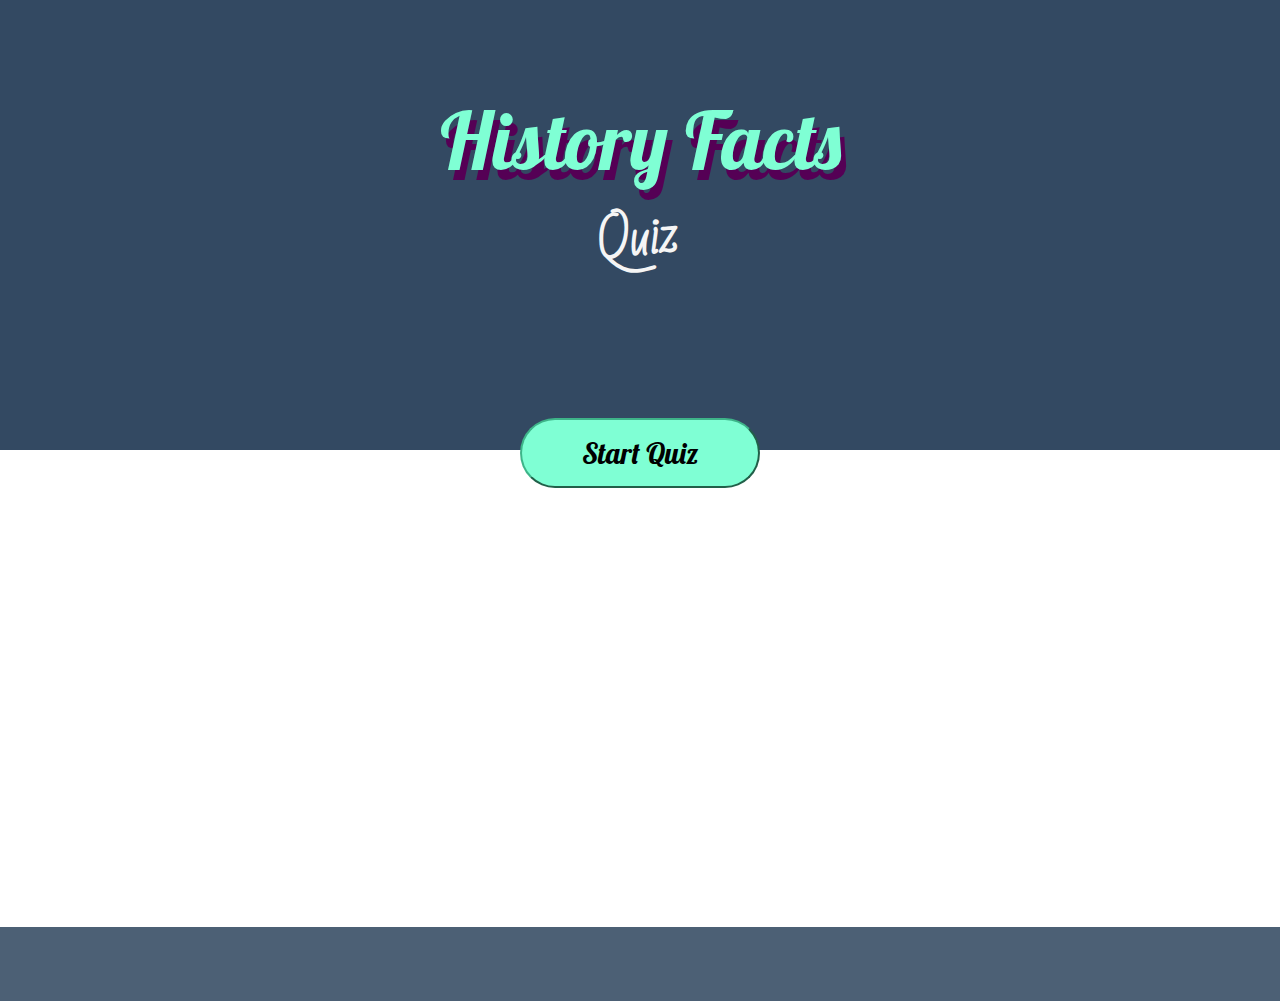
==== index.html @ 8448c585 "responsive logo on x-small devices, smaller" ====
<!DOCTYPE html>
<html lang="en">

<head>
  <meta charset="UTF-8">
  <meta name="viewport" content="width=device-width, initial-scale=1.0">
  <meta name="description" content="History Quiz aims at testing the user knowledge on global history facts">
  <meta name="keywords" content="history, quizz, middle ages, antiquity, global facts, politics, contemporary">
  <meta name="author" content="Edna Torres Munill">
  <!--My stylesheet-->
  <link rel="stylesheet" href="./assets/css/style.css">
  <!--Favicon-->
  <link rel="apple-touch-icon" sizes="180x180" href="./assets/favicon/apple-touch-icon.png">
  <link rel="icon" type="image/png" sizes="32x32" href="./assets/favicon/favicon-32x32.png">
  <link rel="icon" type="image/png" sizes="16x16" href="./assets/favicon/favicon-16x16.png">
  <link rel="manifest" href="./assets/favicon/site.webmanifest">
  <!--Fontawesome-->
  <script src="https://kit.fontawesome.com/19349c9d8e.js" crossorigin="anonymous"></script>


  <title>QUIZ | History Facts</title>
</head>

<body class="bgDarkMode" id="index">

  <!-- NAVBAR -->
  <nav id="navIndex">
    <a href="./index.html" aria-label="return to landing page">
      <img id="logo" src="./assets/images/logo.png"
        srcset="https://englishgrows.com/history-quiz/assets/images/logo.png" alt="logo">
      <p>Quiz</p>
    </a>
    <input type="checkbox" name="menuToggle" id="menuToggle">
    <label for="menuToggle">
      <span class="toggle">
        <a class="show_mobile" href="./index.html">
          <img id="logo1" src="./assets/images/logo.png"
            srcset="https://englishgrows.com/history-quiz/assets/images/logo.png" alt="logo">
        </a>
        <span id="list_symbol"><i class="fa fa-bars fa-2x"></i></span>
      </span>
    </label>
    <!--the menu that will slide in from the left-->
    <ul id="menu" class="menu nav_item">
      <li>
        <div>
          <span id="settings">
            <i class="fa fa-gear" id="fa-gear"></i>
            <i class="fa fa-play" id="fa-play"></i>
            <i class="fa fa-volume-xmark" id="fa-pause"></i>
          </span>
        </div>
      </li>
      <li>
        <button id="navRestartBtn">Restart Quiz</button>
      </li>
    </ul>
  </nav>


  <!-- <audio src="./assets/media/music.mp3" controls loop id="music.mp3">

  </audio>
 -->
  <header>
    <noscript>
      <h2>This quiz is coded with JavaScript. <br>
        Please enable JavaScript to start the quiz.</h2>
      <p><a href="https://www.google.com/search?q=enable+javascript" target="_blank" rel="noopener noreferrer">Here</a>
        you can google how to enable it on your browser</p>
    </noscript>

    <h1>History Facts</h1>
    <p>Quiz</p>

  </header>

  <div class="startQuiz">
    <button>Start Quiz</button>
  </div>

  <div id="questionSet">
    <div id="question"></div>

    <div class="count">
      <p>correct answers: <span id="correct">0</span></p>

      <p>incorrect answers: <span id="incorrect">0</span></p>
    </div>

  </div>

  <!-- The Modal -->
  <div id="myModal" class="modal">

    <!-- Modal content -->
    <div class="modal-content">


    </div>

  </div>

  <footer>

    <!-- Unordered List to Social Media external sites-->
    <div class="social_media">
      <div>
        <p><a title="Go to our Instagram page in a new tab" href="https://www.instagram.com/" target="_blank"
            rel="noopener" aria-label="go to our Instagram page in a new tab"><i class="fab fa-instagram"></i></a>
          <a title="Go to our Twitter page in a new tab" href="https://www.twitter.com/" target="_blank" rel="noopener"
            aria-label="go to our Twitter page in a new tab"><i class="fab fa-twitter"></i></a>
        </p>
      </div>
      <div>
        <p><a title="Go to our Facebook page in a new tab" href="https://www.facebook.com/" target="_blank"
            rel="noopener" aria-label="go to our Facebook page in a new tab"><i class="fab fa-facebook-f"></i></a>
          <a title="click here to send us an email right away by opening your mailing app"
            href="mailto:info@historyquiz.com" target="_blank" rel="noopener"
            aria-label="click here to send us an email right away by opening your mailing app"><i
              class="fa fa-envelope"></i></a>
        </p>
      </div>
    </div>

  </footer>

  <script src="./assets/js/script.js"></script>

</body>

</html>
---- assets/css/style.css ----
@import url('https://fonts.googleapis.com/css2?family=Bad+Script&family=Lobster&family=Roboto+Condensed:wght@300;400&display=swap');

/* Asterisk wildcard selector to override default styles added by the browser */
* {
    padding: 0;
    margin: 0;
    /*height/width applied to whole element to include borders*/
    box-sizing: border-box;
}


body {
    /*set footer at bottom:*/
    min-height: 100vh;
    display: flex;
    flex-direction: column;
}

.bgDarkMode {
    background: url('../images/bgDarkMode.jpg') center fixed;
}

.bgLightMode {
    background: url('../images/bgLightMode.jpg') center fixed;
}


/*NAVBAR*/

#navIndex,
#navContact {
    background-color: rgba(0, 28, 59, 0.7);
    padding: 15px 4%;
    position: fixed;
    top: 0;
    left: 0;
    right: 0;
    width: 100%;
    justify-content: space-between;
    height: 80px;
}

#navIndex {
    display: none;
    visibility: hidden;
}

#navContact {
    display: flex;
    position: fixed;
    visibility: visible;
    width: 100%;
}

#logo { /*only shows on devices max.767px*/
    width: 200px;
}

#logo1 {
    float: left;
    width: 200px;
    vertical-align: middle;
    width: 200px;
    margin-left: 0;
    transition: all 0.15s linear;
}

#logo1:hover {
    transform: scale(1.05);
}

/* contains fontawesome icon fa-bars */
#list_symbol {
    margin-top: -15px;
    margin-bottom: 5px;
    margin-right: -15px;
    border-style: solid;
    border-color: aquamarine;
    border-width: 3px;
    border-radius: 10px;
    padding: 5px 10px 5px;
    transition: color 0.5s linear;
}

/* style fontawesome icon fa-bars */
#list_symbol .fa-bars {
    color: aquamarine;
    transition: color 0.5s linear;
}

#list_symbol .fa-bars:hover {
    color: whitesmoke;
}

#list_symbol:hover {
    border-color: whitesmoke;
}

/*end of fa-bars personal styling*/

/* nav ul {
    list-style: none;
    padding: 0;
    margin-top: 0;
    margin-bottom: 10px;
}

nav li {
    display: inline;
}
 */


/* Below RESPONSIVE NAVBAR Adapted from:
attribution to: Responsive Navigation based on Malia Havlicek's codepen: https://codepen.io/maliahavlicek/pen/LYeBwNY */
.menu {
    padding: 0;
    margin: 0;
    max-width: 100%;
    display: flex;
    flex-direction: row;
    justify-content: end;
    align-items: center;
    list-style-type: none;
}

#menuToggle,
.show_mobile,
.toggle {
    display: none;
}

/* nav {
    background-color: rgba(0, 28, 59, 0.7);
    display: none;
    padding: 15px 4%;
    visibility: hidden;
    position: fixed;
    width: 100%;
    justify-content:space-between;
    min-height: 60px !important;
    max-height: 80px;
} */

/* nav img {
    display: inline-flex;
    margin-bottom:-20px;
    width: 200px;
} */

/* nav a {
    text-decoration: none;
    transition: all 0.2s linear;
}

nav a:hover {
    color: #D6D6D6;
} */


nav p {
    display: inline;
    color: whitesmoke;
    font-size: 150%;
    font-weight: 500;
    font-family: 'Bad Script', cursive;
    transform: rotate(-5deg);
    padding-top: 0;
    text-align: left !important;
}

audio {
    display: none;
    visibility: hidden;
    position: absolute;
    top: 70px;
    left: 40%;
}

h1 {
    text-align: center;
    color: aquamarine;
    text-shadow: 5px 10px rgb(85, 0, 85);
    font-size: 500%;
    font-family: 'Lobster', sans-serif;
    font-weight: 400;
    padding-bottom: 0;
    margin-top: 10vh;
}

header p {
    color: whitesmoke;
    font-size: 300%;
    font-weight: 600;
    font-family: 'Bad Script', cursive;
    transform: rotate(-5deg);
    padding: 0 0 50px;
}

noscript h2 {
    color: red;
    font-weight: bold;
    background-color: whitesmoke;
    padding: 15px 20px;
    line-height: 2rem;
}

noscript p {
    color: red;
    font-weight: 900;
    font-size: 16px;
    background-color: whitesmoke;
    padding: 15px 20px;
    line-height: 2rem;
}

noscript a {
    text-decoration: none;
}

footer {
    background-color: rgba(0, 28, 59, 0.7);
    width: 100%;
    padding: 20px 30px;
    margin-top: auto;
    text-align: center;
    height: fit-content;
}

#index header {
    text-align: center;
    background-color: rgba(0, 28, 59, 0.8);
    padding: 0 4%;
    height: 50vh;
}

p#contactUs {
    display: inline-flex;
    color: aquamarine;
    font-size: 1.8rem;
    font-weight: 400;
    font-family: 'Lobster', cursive;
    transform: rotate(0);
}

.fa-gear,
.fa-play,
#fa-pause {
    color: aquamarine;
    font-size: 24px;
    line-height: 50px !important;
    margin: auto 0;
    padding: 0 20px;
    transition: all 0.2s;
}

.fa-gear:hover,
.fa-play:hover,
#fa-pause:hover {
    cursor: pointer;
    color: rgb(223, 255, 244);
}

#contactPage {
    padding-top: 80px; /* nav height**/
}

#contactPage header {
    max-height: 25vh !important;
    background-color: rgba(0, 28, 59, 0.8);
    padding: 50px 4%;
    display: flex;
    justify-content: center;
    align-items: center;
    align-content: center;
    text-align: center;
}

#contactPage header p {
    transform: rotate(0);
    color: whitesmoke;
    text-shadow: 2px 2px #001c3b;
    font-family: 'Lobster', cursive;
    font-weight: 300;
    padding-bottom: 0;
    display: flex;
}


.startQuiz {
    padding: 0;
    margin: 0 auto;
    text-align: center;
}


.startQuiz button,
#btnCheckAnswer,
#btnNextQuestion,
#goToHomePage {
    background-color: aquamarine;
    padding: 15px 30px;
    font-family: 'Lobster', sans-serif;
    font-size: 1.5rem;
    border-radius: 50px;
    border: 2px outset #3EB489;
    transition: all 0.5s;
    position: relative;
    text-align: center;
}

#navRestartBtn {
    text-decoration: none;
    padding: 5px 15px;
    color: #001c3b;
    background-color: aquamarine;
    font-family: 'Lobster', sans-serif;
    font-size: 1.5rem;
    border-radius: 50px;
    border: 2px outset #3EB489;
    transition: all 0.5s;
    text-align: center;
    height: min-content;
    display: inline-flex;
    justify-items: center;
    margin: auto 0;
}

#navRestartBtn:hover,
.startQuiz button:hover {
    background-color: whitesmoke;
    /* color: #001c3b; */
    color: #001c3b;
    border-color: aquamarine;
    cursor: pointer;
}

.startQuiz {
    visibility: visible;
}

.startQuiz button {
    margin: -40px auto 0 !important;
    width: 240px;
    font-size: 1.8rem;
}

#goToHomePage {
    width: 240px;
    margin: -40px auto;
    font-size: 1.8rem;
}

#goToHomePage a {
    text-decoration: none;
    color: #001c3b;
}

#btnNextQuestion {
    display: block;
    margin: 40px auto 20px;
}

#btnCheckAnswer:hover,
#btnNextQuestion:hover,
#goToHomePage:hover {
    cursor: pointer;
    background-color: aqua;
    border-color: #3EB489;
    color: #001c3b;
}

#btnCheckAnswerDisabled {
    background-color: lightgray;
    color: rgb(57, 63, 68);
    padding: 15px 30px;
    font-family: 'Lobster', sans-serif;
    font-size: 1.5rem;
    border-radius: 50px;
    border: 1px outset slategray;
    transition: all 0.5s;
    position: relative;
}

#questionSet {
    margin: 25vh auto 0;
    width: 100%;
}

#question {
    display: none;
    background-color: rgba(0, 28, 59, 0.9);
    padding: 30px 4%;
    font-family: 'roboto', sans-serif;
    font-size: 1.2rem;
    font-weight: 400;
    line-height: 1.6;
    width: 70%;
    margin: auto auto;
    border-top-right-radius: 50px;
    border-top-left-radius: 50px;
    border: 3px outset aquamarine;
    border-bottom: none;
    color: whitesmoke;
}

#questionNum {
    font-family: 'Bad Script', cursive;
    font-size: 180%;
    color: aquamarine;
    font-weight: 500;
}

#question ul {
    margin: 25px auto 0;
}

#question li {
    padding: 10px 5% 10px 10%;
    list-style-type: none;
    color: whitesmoke;
}

#question label {
    padding-left: 15px;
}

input[type=radio] {
    appearance: none;
    width: 15px;
    height: 15px;
    border-radius: 50%;
    background-clip: content-box;
    border: none;
    background-color: whitesmoke;
}

input[type=radio]:hover,
label:hover {
    cursor: pointer;
}

input[type="radio"]:checked {
    background-color: rgb(85, 0, 85);
    border: 2px solid aquamarine;
}

.count {
    margin: 0 auto 15vh;
    width: 70%;
    display: flex;
    flex-direction: row;
    justify-content: space-around;
    visibility: hidden;
    border-bottom-right-radius: 50px;
    border-bottom-left-radius: 50px;
    border: 3px outset aquamarine;
    background-color: rgba(255, 255, 255, 0.8);
}

.count p {
    font-family: 'Bad Script', cursive;
    text-align: center;
    font-size: 1.4rem;
    font-weight: 600;
    line-height: 1.2;
    padding: 20px 60px;
}

#correct {
    color: darkgreen;
    font-weight: 800;
    font-size: 1.7rem;
}

#incorrect {
    color: darkred;
    font-weight: 800;
    font-size: 1.7rem;
}

.btnsDiv {
    display: flex;
    flex-direction: row;
    justify-content: flex-start;
}

#hFinalMsg {
    text-align: center;
    color: aquamarine;
    text-shadow: 5px 10px rgb(85, 0, 85);
    font-size: 300%;
    font-family: 'Lobster', sans-serif;
    font-weight: 400;
    padding-bottom: 0;
    margin-top: 10vh;
}

#pFinalMsg {
    text-align: center !important;
    color: whitesmoke;
    font-size: 140%;
    font-family: 'Bad Script', cursive;
    font-weight: 600;
    line-height: 2;
    padding-top: 40px;
}

#hFinalMsgLightMode {
    text-align: center;
    color: rgb(85, 0, 85);
    text-shadow: 5px 10px aquamarine;
    font-size: 300%;
    font-family: 'Lobster', sans-serif;
    font-weight: 400;
    padding-bottom: 0;
    margin-top: 10vh;
}

#pFinalMsgLightMode {
    text-align: center !important;
    color: rgb(85, 0, 85);
    font-size: 140%;
    font-family: 'Bad Script', cursive;
    font-weight: 600;
    line-height: 2;
    padding-top: 40px;
}


/** MODAL CHECK ANSWER DISPLAY ***/

/* Modal (background: page darkened) */
.modal {
    display: none;
    position: fixed;
    z-index: 1;
    padding-top: 100px;
    left: 0;
    top: 0;
    width: 100%;
    height: 100%;
    overflow: auto; /* Enable scroll if needed */
    background-color: rgba(0, 0, 0, 0.5);
}

/* Modal Content */
.modal-content {
    display: flex;
    text-align: center;
    align-items: center;
    justify-content: center;
    background-color: whitesmoke;
    margin: auto;
    padding: 40px 30px;
    border: 3px outset #001c3b;
    border-radius: 50px;
    width: 50%;
    height: 50vh;
}

.modal-content h2 {
    margin: 0 auto;
    display: block;
    text-align: center;
    font-family: 'Bad Script', cursive;
    color: #001c3b;
    font-weight: 600;
    font-size: 1.5rem;
    /* padding: 45% 8%; */
}

.modal-content p {
    margin: 0 auto;
    display: block;
    text-align: center;
    font-family: 'Roboto', sans-serif;
    color: #001c3b;
    font-weight: 500;
    font-size: 1.1rem;
    line-height: 1.5;
    /* padding: 45% 8%; */
}


/*** FOOTER social media*****/

footer .fab,
footer .fa {
    color: #F3F1F1;
    padding: 0 30px;
    font-size: 30px;
    transition: all 0.15s linear;
}

footer .fab:hover,
footer .fa:hover {
    color: aquamarine;
    transform: scale(1.1);
    transform: rotate(-7deg);
}

footer .social_media {
    display: flex;
    flex-wrap: wrap;
    justify-content: center;
    align-items: center;
    padding: 0;
    margin: 0 0 0px;
}


/****** CONTACT PAGE ********/

.whatsapp {
    background-color: whitesmoke;
    width: 70px;
    height: 70px;
    text-align: center;
    margin: auto auto;
    border-radius: 50px;
    padding: 12px 10px;
}

.whatsapp img {
    width: 45px;
}


/**** 404 ERROR PAGE *****/

#errorPage header {
    height: 50vh;
    padding: 15vh 4%;
    background-color: rgba(0, 28, 59, 0.8);
    text-align: center;
}

#errorPage nav {
    display: block;
    visibility: visible;
}

#errorPage h1 {
    display: inline-flex;
    font-size: 3rem;
    margin: auto 0;
}


/**** RESPONSIVE NAVBAR *******/
@media only screen and (max-width: 767px) {
    /* Below RESPONSIVE NAVBAR Adapted from:
attribution to: Responsive Navigation based on Malia Havlicek's codepen: https://codepen.io/maliahavlicek/pen/LYeBwNY */
    nav {
        padding: 15px 3% 9px;
        /* justify-content: space-around; */
    }

    a.show_mobile {
        text-decoration: none;
        color: #595959;
        display: inline-block;
    }

    #logo1 {
        display: none;
        visibility: hidden;
    }

    #logo {
        vertical-align: middle;
        margin-top: -20px;
        margin-left: 0;
        transition: all 0.15s linear;
    }

    #logo:hover {
        transform: scale(1.05);
    }

    .toggle {
        padding: 0;
        display: flex;
        justify-content: space-between;
        width: calc(100% - 2.4rem);
        text-align: left;
        line-height: 40px;
        cursor: pointer;
        height: 40px;
        font-size: 18px;
        transition: all 1s linear;
        margin-right: 1.2rem;
        margin-top: 0.8rem;
    }

    #menuToggle:checked ~ ul.nav_item li {
        opacity: 1;
        visibility: visible;
        transition: all .7s linear;
    }

    #menuToggle:checked ~ ul.nav_item {
        height: fit-content;
    }

    .menu {
        display: flex;
        flex-direction: column;
        justify-content: space-around;
        align-items: center;
        height: 0px;
        transition: height .3s linear;
        position: absolute;
        left: 0;
    }
    #menuToggle:checked ~ .menu{
        top: 5rem;
        background: rgb(0 28 59);
        padding: 20px;
        width: 100%;
        border: teal 1px solid;
    }

    .menu li {
        display: flex;
        /* magic */
        align-self: center;
        width: 100%;
        opacity: 0;
        visibility: hidden;
        height: 65px;
    }

    .menu li a {
        text-align: left;
        align-self: center;
        align-content: center;
        margin-left: 1.2rem;
        margin-bottom: 15px;
        padding-top: 10px;
    }

}


/* X-SMALL & SMALL MOBILE ****/

@media only screen and (max-width: 375px) {

    /* nav no longer fixed, to liberate screen, as navRestartBtn is placed below settings, for space reasons, and a fixed nav would take far too much viewport*/
    /* nav {
        position:unset;
        display: none;
    } */

    #logo {
        width: 150px;
    }

    #setttings {
        position: absolute;
        left: 0;
        top: 80px;
        background-color: rgba(0, 28, 59, 0.7);
        padding: 7px 10px;
        margin-top: -1px;
        width: 100%;
    }

    h1 {
        font-size: 320%;
        font-weight: 400;
        padding: 0 20px;
        margin-top: 18vh;
    }

    header p {
        font-weight: lighter;
    }

    header noscript p {
        font-weight: 900 !important;
    }

    #index header {
        min-height: 70vh;
    }

    #contactPage header {
        height: 40vh !important;
        padding: 100px 4% 0;
        display: flex;
        justify-content: center;
        align-items: center;
        align-content: center;
        text-align: center;
    }

    #contactPage header p {
        transform: rotate(0);
        color: whitesmoke;
        text-shadow: 2px 2px #001c3b;
        font-family: 'Lobster', cursive;
        font-weight: 300;
        padding-bottom: 0;
        display: flex;
    }


    #errorPage header {
        min-height: 50vh;
        max-height: 50vh !important;
        padding: 20vh 4%;
    }

    #errorPage h1 {
        display: inline-flex;
        font-size: 2rem;
        margin: auto 0;
    }

    #errorPage p {
        font-size: 200%;
    }

    input[type=radio] {
        width: 18px;
        height: 18px;
    }

    #navRestartBtn {
        position: absolute;
        left: 25px;
        top: 85px;
    }

    #question {
        width: 95%;
    }

    .count {
        width: 95%;
        font-size: 1.2rem;
        font-weight: 600;
        display: flex;
        flex-direction: column !important;
        padding: 20px 0;
    }

    .count p {
        text-align: center;
        font-size: 1.4rem;
        padding: 0 30px;
    }

    .btnsDiv {
        display: flex;
        flex-direction: column;
        justify-content: center;
        flex-wrap: wrap;
    }

    .modal-content {
        width: 95%;
        height: 50vh;
    }

    #btnNextQuestion {
        margin: 40px 0 0 0;
    }

    footer {
        padding: 0;
    }

    footer .fab,
    footer .fa {
        padding: 10px 20px;
    }

}


/* MEDIUM to LARGE MOBILE *****/

@media only screen and (min-width: 376px) and (max-width: 576px) {

    #setttings {
        position: absolute;
        left: 0;
        top: 80px;
        background-color: rgba(0, 28, 59, 0.7);
        padding: 7px 10px;
        margin-top: -1px;
        width: 100%;
    }

    header {
        min-height: 75vh;
    }

    h1 {
        font-size: 360%;
        font-weight: 400;
        padding: 0 20px;
        margin-top: 30vh;
    }

    header p {
        font-weight: lighter;
    }

    header noscript p {
        font-weight: 900 !important;
    }

    #errorPage header {
        min-height: 50vh;
        max-height: 50vh !important;
        padding: 20vh 4%;
    }

    #errorPage h1 {
        display: inline-flex;
        font-size: 2rem;
        margin: auto 0;
    }

    #errorPage p {
        font-size: 200%;
    }

    #navRestartBtn {
        position: absolute;
        right: 4%;
        top: 85px;
    }

    #question {
        width: 95%;
    }

    .count {
        width: 95%;
        font-size: 1.2rem;
        font-weight: 600;
        display: flex;
        flex-direction: column !important;
        padding: 20px 0;
    }

    .count p {
        text-align: center;
        font-size: 1.4rem;
        padding: 0 30px;
    }

    .btnsDiv {
        display: flex;
        flex-direction: column;
        justify-content: center;
        flex-wrap: wrap;
    }

    .modal-content {
        width: 95%;
        height: 50vh;
    }

    #btnNextQuestion {
        margin: 40px auto;
    }

    footer .social_media {
        flex-direction: row !important;
    }

    footer .fab,
    footer .fa {
        padding: 0 25px;
    }


}


/** MEDIUM DEVICES - TABLETS PORTRAIT **/

@media only screen and (min-width: 577px) and (max-width: 768px) {

    #setttings {
        position: absolute;
        left: 0;
        top: 80px;
        background-color: rgba(0, 28, 59, 0.7);
        padding: 7px 10px;
        margin-top: -1px;
        width: 100%;
    }

    header {
        min-height: 60vh
    }

    h1 {
        margin-top: 20vh;
    }

    #errorPage header {
        min-height: 50vh;
        max-height: 50vh !important;
        padding: 20vh 4%;
    }

    #errorPage h1 {
        display: inline-flex;
        font-size: 2rem;
        margin: auto 0;
    }

    #errorPage p {
        font-size: 200%;
    }

    .count {
        width: 95%;
        font-size: 1.2rem;
        font-weight: 600;
        display: flex;
        flex-direction: column !important;
        padding: 20px 0;

    }

    .count p {
        text-align: center;
        font-size: 1.4rem;
        padding: 0 30px;
    }

    .btnsDiv {
        display: flex;
        flex-direction: column;
        justify-content: center;
        flex-wrap: wrap;
    }

    #btnCheckAnswer,
    #btnCheckAnswerDisabled {
        width: 80%;
        margin: 0 auto;
    }

    .modal-content {
        width: 75%;
        height: 50vh;
    }

    #btnNextQuestion {
        margin: 40px auto;
        width: 80%;
    }

    #question {
        width: 85%;
    }

    .count {
        width: 85%;
    }


}


/** LARGE TABLETS - LANDSCAPE **/

@media only screen and (min-width: 767px) and (max-width: 992px) {

    #setttings {
        position: absolute;
        left: 0;
        top: 80px;
        background-color: rgba(0, 28, 59, 0.7);
        padding: 7px 10px;
        margin-top: -1px;
        width: 100%;
    }

    #question {
        width: 85%;
    }

    .count {
        width: 85%;
    }

    .modal-content {
        width: 60%;
        height: 50vh;
    }


}
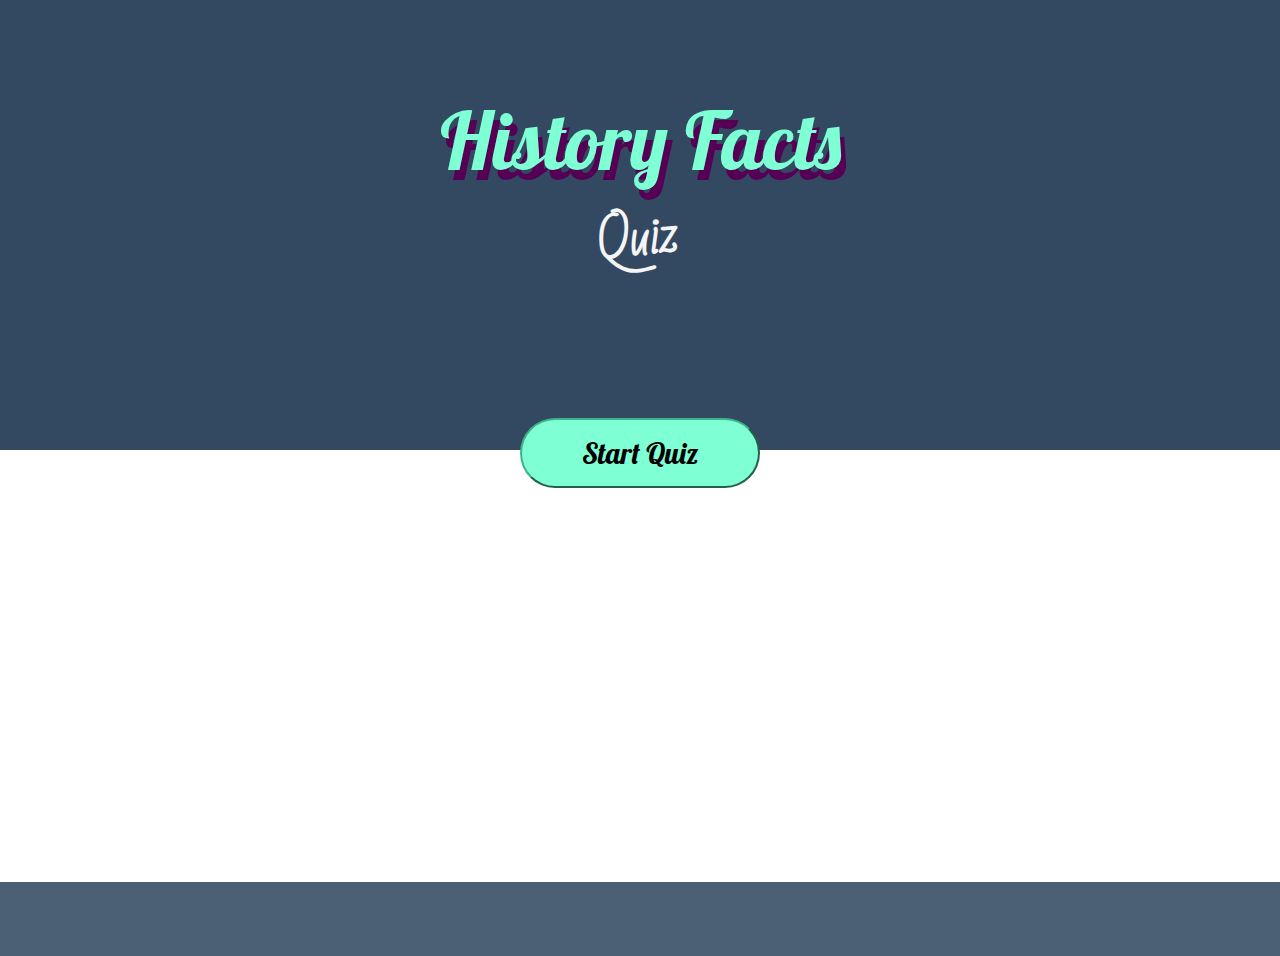
==== commit af2a5a61: "fix navError display, to flex, add class sunMoonIcons" ====
--- a/index.html
+++ b/index.html
@@ -33,7 +33,7 @@
     <input type="checkbox" name="menuToggle" id="menuToggle">
     <label for="menuToggle">
       <span class="toggle">
-        <a class="show_mobile" href="./index.html">
+        <a class="show_mobile" href="./index.html" aria-label="return to landing page">
           <img id="logo1" src="./assets/images/logo.png"
             srcset="https://englishgrows.com/history-quiz/assets/images/logo.png" alt="logo">
         </a>
@@ -45,8 +45,13 @@
       <li>
         <div>
           <span id="settings">
-            <i class="fa fa-gear" id="fa-gear"></i>
-            <i class="fa fa-play" id="fa-play"></i>
+            <i class="fa fa-sun sunMoonIcons"></i>
+            <label class="switch">
+              <input id="switchMode" type="checkbox" checked>
+              <span class="slider round"></span>
+            </label>
+            <i class="fa fa-moon sunMoonIcons"></i>
+            <i class="fa fa-volume-high" id="fa-play"></i>
             <i class="fa fa-volume-xmark" id="fa-pause"></i>
           </span>
         </div>
@@ -76,7 +81,7 @@
   </header>
 
   <div class="startQuiz">
-    <button>Start Quiz</button>
+    <button id="startQuizBtn">Start Quiz</button>
   </div>
 
   <div id="questionSet">
--- a/assets/css/style.css
+++ b/assets/css/style.css
@@ -28,7 +28,7 @@
 /*NAVBAR*/
 
 #navIndex,
-#navContact {
+#navError {
     background-color: rgba(0, 28, 59, 0.7);
     padding: 15px 4%;
     position: fixed;
@@ -45,14 +45,11 @@
     visibility: hidden;
 }
 
-#navContact {
+#navError {
     display: flex;
-    position: fixed;
-    visibility: visible;
-    width: 100%;
-}
-
-#logo { /*only shows on devices max.767px*/
+}
+
+#logo { /*only shows on devices max.767px, but width is specified here so is only reduced in @media max-width 280px and doesn't conflic with max-767px as rest of code is set*/
     width: 200px;
 }
 
@@ -62,11 +59,6 @@
     vertical-align: middle;
     width: 200px;
     margin-left: 0;
-    transition: all 0.15s linear;
-}
-
-#logo1:hover {
-    transform: scale(1.05);
 }
 
 /* contains fontawesome icon fa-bars */
@@ -98,18 +90,6 @@
 
 /*end of fa-bars personal styling*/
 
-/* nav ul {
-    list-style: none;
-    padding: 0;
-    margin-top: 0;
-    margin-bottom: 10px;
-}
-
-nav li {
-    display: inline;
-}
- */
-
 
 /* Below RESPONSIVE NAVBAR Adapted from:
 attribution to: Responsive Navigation based on Malia Havlicek's codepen: https://codepen.io/maliahavlicek/pen/LYeBwNY */
@@ -128,38 +108,17 @@
 .show_mobile,
 .toggle {
     display: none;
-}
-
-/* nav {
-    background-color: rgba(0, 28, 59, 0.7);
-    display: none;
-    padding: 15px 4%;
-    visibility: hidden;
-    position: fixed;
-    width: 100%;
-    justify-content:space-between;
-    min-height: 60px !important;
-    max-height: 80px;
-} */
-
-/* nav img {
+    align-content: center;
+}
+
+nav a {
+    display: flex;
+    align-content: center;
+    text-decoration: none;
+}
+
+nav p {
     display: inline-flex;
-    margin-bottom:-20px;
-    width: 200px;
-} */
-
-/* nav a {
-    text-decoration: none;
-    transition: all 0.2s linear;
-}
-
-nav a:hover {
-    color: #D6D6D6;
-} */
-
-
-nav p {
-    display: inline;
     color: whitesmoke;
     font-size: 150%;
     font-weight: 500;
@@ -167,6 +126,7 @@
     transform: rotate(-5deg);
     padding-top: 0;
     text-align: left !important;
+    margin-bottom: 30px !important;
 }
 
 audio {
@@ -234,65 +194,111 @@
     height: 50vh;
 }
 
-p#contactUs {
-    display: inline-flex;
-    color: aquamarine;
-    font-size: 1.8rem;
-    font-weight: 400;
-    font-family: 'Lobster', cursive;
-    transform: rotate(0);
-}
-
-.fa-gear,
-.fa-play,
+.sunMoonIcons {
+    color: whitesmoke;
+    margin: 5px;
+}
+
+#fa-pause{
+    display: none;
+    visibility: hidden;
+}
+
+#fa-play,
 #fa-pause {
     color: aquamarine;
-    font-size: 24px;
+    font-size: 30px;
     line-height: 50px !important;
-    margin: auto 0;
+    margin: -7px 30px 0;
     padding: 0 20px;
     transition: all 0.2s;
 }
 
-.fa-gear:hover,
-.fa-play:hover,
+#fa-play:hover,
 #fa-pause:hover {
     cursor: pointer;
     color: rgb(223, 255, 244);
 }
 
-#contactPage {
-    padding-top: 80px; /* nav height**/
-}
-
-#contactPage header {
-    max-height: 25vh !important;
-    background-color: rgba(0, 28, 59, 0.8);
-    padding: 50px 4%;
-    display: flex;
-    justify-content: center;
-    align-items: center;
-    align-content: center;
-    text-align: center;
-}
-
-#contactPage header p {
-    transform: rotate(0);
-    color: whitesmoke;
-    text-shadow: 2px 2px #001c3b;
-    font-family: 'Lobster', cursive;
-    font-weight: 300;
-    padding-bottom: 0;
-    display: flex;
-}
-
+#settings {
+    position: relative;
+    display: inline-flex;
+    flex-direction: row;
+    margin-top: 10px;
+    /* top: 0;
+    left: 0;
+    right: 0;
+    bottom: 0; */
+}
+
+  /*** Toggle between MODES dark/light */
+  .switch {
+    position: relative;
+    display: inline-flex;
+    flex-direction: row;
+    width: 60px;
+    height: 34px;
+  }
+  
+  .switch input { 
+    opacity: 0;
+    width: 0;
+    height: 0;
+  }
+  
+  .slider {
+    position: absolute;
+    cursor: pointer;
+    top: 0;
+    left: 0;
+    right: 0;
+    bottom: 0;
+    background-color: aquamarine;
+    -webkit-transition: .4s;
+    transition: .4s;
+  }
+  
+  .slider:before {
+    position: absolute;
+    content: "";
+    height: 26px;
+    width: 26px;
+    left: 4px;
+    bottom: 4px;
+    background-color: #001c3b;
+    -webkit-transition: .4s;
+    transition: .4s;
+  }
+  
+  input:checked + .slider {
+    background-color: aquamarine;
+  }
+  
+  input:focus + .slider {
+    box-shadow: 0 0 1px aquamarine;
+  }
+  
+  input:checked + .slider:before {
+    -webkit-transform: translateX(26px);
+    -ms-transform: translateX(26px);
+    transform: translateX(26px);
+  }
+  
+  /* Rounded sliders */
+  .slider.round {
+    border-radius: 34px;
+  }
+  
+  .slider.round:before {
+    border-radius: 50%;
+  }
+  /*** end of toggler modes*/
 
 .startQuiz {
     padding: 0;
     margin: 0 auto;
     text-align: center;
 }
-
 
 .startQuiz button,
 #btnCheckAnswer,
@@ -370,20 +376,8 @@
     color: #001c3b;
 }
 
-#btnCheckAnswerDisabled {
-    background-color: lightgray;
-    color: rgb(57, 63, 68);
-    padding: 15px 30px;
-    font-family: 'Lobster', sans-serif;
-    font-size: 1.5rem;
-    border-radius: 50px;
-    border: 1px outset slategray;
-    transition: all 0.5s;
-    position: relative;
-}
-
 #questionSet {
-    margin: 25vh auto 0;
+    margin: 20vh auto 0;
     width: 100%;
 }
 
@@ -396,7 +390,7 @@
     font-weight: 400;
     line-height: 1.6;
     width: 70%;
-    margin: auto auto;
+    margin: auto;
     border-top-right-radius: 50px;
     border-top-left-radius: 50px;
     border: 3px outset aquamarine;
@@ -427,8 +421,8 @@
 
 input[type=radio] {
     appearance: none;
-    width: 15px;
-    height: 15px;
+    width: 18px;
+    height: 18px;
     border-radius: 50%;
     background-clip: content-box;
     border: none;
@@ -529,6 +523,13 @@
 
 
 /** MODAL CHECK ANSWER DISPLAY ***/
+
+/*div container for the modal pop up */
+#modal {
+    display: flex;
+    flex-wrap: wrap;
+    flex-direction: column
+}
 
 /* Modal (background: page darkened) */
 .modal {
@@ -552,11 +553,12 @@
     justify-content: center;
     background-color: whitesmoke;
     margin: auto;
-    padding: 40px 30px;
+    padding: 60px 30px 30px;
     border: 3px outset #001c3b;
     border-radius: 50px;
     width: 50%;
-    height: 50vh;
+    min-height: 50vh;
+    max-height: 80vh;
 }
 
 .modal-content h2 {
@@ -610,23 +612,6 @@
 }
 
 
-/****** CONTACT PAGE ********/
-
-.whatsapp {
-    background-color: whitesmoke;
-    width: 70px;
-    height: 70px;
-    text-align: center;
-    margin: auto auto;
-    border-radius: 50px;
-    padding: 12px 10px;
-}
-
-.whatsapp img {
-    width: 45px;
-}
-
-
 /**** 404 ERROR PAGE *****/
 
 #errorPage header {
@@ -636,16 +621,38 @@
     text-align: center;
 }
 
-#errorPage nav {
-    display: block;
-    visibility: visible;
-}
-
 #errorPage h1 {
     display: inline-flex;
     font-size: 3rem;
     margin: auto 0;
 }
+
+#errorPage nav p{
+    display: inline-flex;
+}
+
+
+
+/** Reduce nav p in xx-smal devices, to maintain cirrect display*/
+@media only screen and (max-width: 285px) {
+
+    nav a {
+        display: inline;
+        align-content: center;
+    }
+    
+    nav p {
+        display: none;
+        visibility: hidden;
+    }
+
+    #logo {
+        margin-bottom: -40px;
+    }
+    
+} 
+
+
 
 
 /**** RESPONSIVE NAVBAR *******/
@@ -670,13 +677,8 @@
 
     #logo {
         vertical-align: middle;
-        margin-top: -20px;
+        margin-top: -10px;
         margin-left: 0;
-        transition: all 0.15s linear;
-    }
-
-    #logo:hover {
-        transform: scale(1.05);
     }
 
     .toggle {
@@ -722,6 +724,33 @@
         border: teal 1px solid;
     }
 
+    .menu li a {
+        text-align: left;
+        align-self: center;
+        align-content: center;
+        margin-left: 1.2rem;
+        margin-bottom: 15px;
+        padding-top: 10px;
+    }
+
+    input[type=radio] {
+        width: 20px;
+        height: 20px;
+    }
+
+
+}
+
+
+/* X-SMALL & SMALL MOBILE ****/
+
+@media only screen and (max-width: 375px) {
+
+
+    #logo {
+        width: 150px;
+    }
+    
     .menu li {
         display: flex;
         /* magic */
@@ -732,30 +761,225 @@
         height: 65px;
     }
 
-    .menu li a {
-        text-align: left;
+    h1 {
+        font-size: 320%;
+        font-weight: 400;
+        padding: 0 20px;
+        margin-top: 18vh;
+    }
+
+    header p {
+        font-weight: lighter;
+    }
+
+    header noscript p {
+        font-weight: 900 !important;
+    }
+
+    #index header {
+        min-height: 70vh;
+    }
+
+    #errorPage header {
+        min-height: 50vh;
+        max-height: 50vh !important;
+        padding: 20vh 4%;
+    }
+
+    #errorPage h1 {
+        display: inline-flex;
+        font-size: 2rem;
+        margin: auto 0;
+    }
+
+    #errorPage p {
+        font-size: 200%;
+    }
+
+    #navRestartBtn {
+        position: absolute;
+        left: 25px;
+        top: 95px;
+    }
+
+    #questionSet {
+        margin: 120px auto 0;
+        width: 100%;
+    }    
+
+    #question {
+        width: 95%;
+    }
+
+    .count {
+        width: 95%;
+        font-size: 1.2rem;
+        font-weight: 600;
+        display: flex;
+        flex-direction: column !important;
+        padding: 20px 0;
+    }
+
+    .count p {
+        text-align: center;
+        font-size: 1.4rem;
+        padding: 0 30px;
+    }
+
+    .btnsDiv {
+        display: flex;
+        flex-direction: column;
+        justify-content: center;
+        flex-wrap: wrap;
+    }
+
+    .modal-content {
+        width: 95%;
+        max-height: 75vh;
+    }
+
+    #btnNextQuestion {
+        margin: 40px 0 0 0;
+    }
+
+    footer {
+        padding: 0;
+    }
+
+    footer .fab,
+    footer .fa {
+        padding: 10px 20px;
+    }
+
+}
+
+
+/* MEDIUM to LARGE MOBILE *****/
+
+@media only screen and (min-width: 376px) and (max-width: 576px) {
+
+    .menu li {
+        display: flex;
+        /* magic */
         align-self: center;
-        align-content: center;
-        margin-left: 1.2rem;
-        margin-bottom: 15px;
-        padding-top: 10px;
-    }
-
-}
-
-
-/* X-SMALL & SMALL MOBILE ****/
-
-@media only screen and (max-width: 375px) {
-
-    /* nav no longer fixed, to liberate screen, as navRestartBtn is placed below settings, for space reasons, and a fixed nav would take far too much viewport*/
-    /* nav {
-        position:unset;
-        display: none;
-    } */
-
-    #logo {
-        width: 150px;
+        width: 100%;
+        opacity: 0;
+        visibility: hidden;
+        height: 25px;
+    }    
+
+    header {
+        min-height: 75vh;
+    }
+
+    h1 {
+        font-size: 360%;
+        font-weight: 400;
+        padding: 0 20px;
+        margin-top: 30vh;
+    }
+
+    header p {
+        font-weight: lighter;
+    }
+
+    header noscript p {
+        font-weight: 900 !important;
+    }
+
+    #errorPage header {
+        min-height: 50vh;
+        max-height: 50vh !important;
+        padding: 20vh 4%;
+    }
+
+    #errorPage header h1 {
+        display: inline-flex;
+        font-size: 2rem;
+        margin: auto 0;
+    }
+
+    #errorPage header p {
+        font-size: 200%;
+    }
+
+    #navRestartBtn {
+        position: absolute;
+        right: 4%;
+        top: 25px;
+    }
+
+    #questionSet {
+        margin: 120px auto 0;
+        width: 100%;
+    }    
+
+    #question {
+        width: 95%;
+    }
+
+    .count {
+        width: 95%;
+        font-size: 1.2rem;
+        font-weight: 600;
+        display: flex;
+        flex-direction: column !important;
+        padding: 20px 0;
+    }
+
+    .count p {
+        text-align: center;
+        font-size: 1.4rem;
+        padding: 0 30px;
+    }
+
+    .btnsDiv {
+        display: flex;
+        flex-direction: column;
+        justify-content: center;
+        flex-wrap: wrap;
+    }
+
+    .modal-content {
+        width: 95%;
+        max-height: 75vh;
+    }
+
+    #btnNextQuestion {
+        margin: 40px auto;
+    }
+
+    footer .social_media {
+        flex-direction: row !important;
+    }
+
+    footer .fab,
+    footer .fa {
+        padding: 0 25px;
+    }
+
+
+}
+
+
+/** MEDIUM DEVICES - TABLETS PORTRAIT **/
+
+@media only screen and (min-width: 577px) and (max-width: 767px) {
+
+    .menu li {
+        display: flex;
+        /* magic */
+        align-self: center;
+        width: 100%;
+        opacity: 0;
+        visibility: hidden;
+        height: 25px;
+    }
+
+    #navRestartBtn {
+        position: absolute;
+        right: 4%;
+        top: 25px;
     }
 
     #setttings {
@@ -768,45 +992,13 @@
         width: 100%;
     }
 
+    header {
+        min-height: 60vh
+    }
+
     h1 {
-        font-size: 320%;
-        font-weight: 400;
-        padding: 0 20px;
-        margin-top: 18vh;
-    }
-
-    header p {
-        font-weight: lighter;
-    }
-
-    header noscript p {
-        font-weight: 900 !important;
-    }
-
-    #index header {
-        min-height: 70vh;
-    }
-
-    #contactPage header {
-        height: 40vh !important;
-        padding: 100px 4% 0;
-        display: flex;
-        justify-content: center;
-        align-items: center;
-        align-content: center;
-        text-align: center;
-    }
-
-    #contactPage header p {
-        transform: rotate(0);
-        color: whitesmoke;
-        text-shadow: 2px 2px #001c3b;
-        font-family: 'Lobster', cursive;
-        font-weight: 300;
-        padding-bottom: 0;
-        display: flex;
-    }
-
+        margin-top: 20vh;
+    }
 
     #errorPage header {
         min-height: 50vh;
@@ -822,21 +1014,6 @@
 
     #errorPage p {
         font-size: 200%;
-    }
-
-    input[type=radio] {
-        width: 18px;
-        height: 18px;
-    }
-
-    #navRestartBtn {
-        position: absolute;
-        left: 25px;
-        top: 85px;
-    }
-
-    #question {
-        width: 95%;
     }
 
     .count {
@@ -846,6 +1023,7 @@
         display: flex;
         flex-direction: column !important;
         padding: 20px 0;
+
     }
 
     .count p {
@@ -861,30 +1039,36 @@
         flex-wrap: wrap;
     }
 
+    #btnCheckAnswer {
+        width: 80%;
+        margin: 0 auto;
+    }
+
     .modal-content {
-        width: 95%;
-        height: 50vh;
+        width: 75%;
+        max-height: 75vh;
     }
 
     #btnNextQuestion {
-        margin: 40px 0 0 0;
-    }
-
-    footer {
-        padding: 0;
-    }
-
-    footer .fab,
-    footer .fa {
-        padding: 10px 20px;
-    }
-
-}
-
-
-/* MEDIUM to LARGE MOBILE *****/
-
-@media only screen and (min-width: 376px) and (max-width: 576px) {
+        margin: 40px auto;
+        width: 80%;
+    }
+
+    #question {
+        width: 85%;
+    }
+
+    .count {
+        width: 85%;
+    }
+
+
+}
+
+
+/** LARGE TABLETS - LANDSCAPE **/
+
+@media only screen and (min-width: 768px) and (max-width: 992px) {
 
     #setttings {
         position: absolute;
@@ -896,172 +1080,6 @@
         width: 100%;
     }
 
-    header {
-        min-height: 75vh;
-    }
-
-    h1 {
-        font-size: 360%;
-        font-weight: 400;
-        padding: 0 20px;
-        margin-top: 30vh;
-    }
-
-    header p {
-        font-weight: lighter;
-    }
-
-    header noscript p {
-        font-weight: 900 !important;
-    }
-
-    #errorPage header {
-        min-height: 50vh;
-        max-height: 50vh !important;
-        padding: 20vh 4%;
-    }
-
-    #errorPage h1 {
-        display: inline-flex;
-        font-size: 2rem;
-        margin: auto 0;
-    }
-
-    #errorPage p {
-        font-size: 200%;
-    }
-
-    #navRestartBtn {
-        position: absolute;
-        right: 4%;
-        top: 85px;
-    }
-
-    #question {
-        width: 95%;
-    }
-
-    .count {
-        width: 95%;
-        font-size: 1.2rem;
-        font-weight: 600;
-        display: flex;
-        flex-direction: column !important;
-        padding: 20px 0;
-    }
-
-    .count p {
-        text-align: center;
-        font-size: 1.4rem;
-        padding: 0 30px;
-    }
-
-    .btnsDiv {
-        display: flex;
-        flex-direction: column;
-        justify-content: center;
-        flex-wrap: wrap;
-    }
-
-    .modal-content {
-        width: 95%;
-        height: 50vh;
-    }
-
-    #btnNextQuestion {
-        margin: 40px auto;
-    }
-
-    footer .social_media {
-        flex-direction: row !important;
-    }
-
-    footer .fab,
-    footer .fa {
-        padding: 0 25px;
-    }
-
-
-}
-
-
-/** MEDIUM DEVICES - TABLETS PORTRAIT **/
-
-@media only screen and (min-width: 577px) and (max-width: 768px) {
-
-    #setttings {
-        position: absolute;
-        left: 0;
-        top: 80px;
-        background-color: rgba(0, 28, 59, 0.7);
-        padding: 7px 10px;
-        margin-top: -1px;
-        width: 100%;
-    }
-
-    header {
-        min-height: 60vh
-    }
-
-    h1 {
-        margin-top: 20vh;
-    }
-
-    #errorPage header {
-        min-height: 50vh;
-        max-height: 50vh !important;
-        padding: 20vh 4%;
-    }
-
-    #errorPage h1 {
-        display: inline-flex;
-        font-size: 2rem;
-        margin: auto 0;
-    }
-
-    #errorPage p {
-        font-size: 200%;
-    }
-
-    .count {
-        width: 95%;
-        font-size: 1.2rem;
-        font-weight: 600;
-        display: flex;
-        flex-direction: column !important;
-        padding: 20px 0;
-
-    }
-
-    .count p {
-        text-align: center;
-        font-size: 1.4rem;
-        padding: 0 30px;
-    }
-
-    .btnsDiv {
-        display: flex;
-        flex-direction: column;
-        justify-content: center;
-        flex-wrap: wrap;
-    }
-
-    #btnCheckAnswer,
-    #btnCheckAnswerDisabled {
-        width: 80%;
-        margin: 0 auto;
-    }
-
-    .modal-content {
-        width: 75%;
-        height: 50vh;
-    }
-
-    #btnNextQuestion {
-        margin: 40px auto;
-        width: 80%;
-    }
-
     #question {
         width: 85%;
     }
@@ -1070,37 +1088,11 @@
         width: 85%;
     }
 
-
-}
-
-
-/** LARGE TABLETS - LANDSCAPE **/
-
-@media only screen and (min-width: 767px) and (max-width: 992px) {
-
-    #setttings {
-        position: absolute;
-        left: 0;
-        top: 80px;
-        background-color: rgba(0, 28, 59, 0.7);
-        padding: 7px 10px;
-        margin-top: -1px;
-        width: 100%;
-    }
-
-    #question {
-        width: 85%;
-    }
-
-    .count {
-        width: 85%;
-    }
-
     .modal-content {
         width: 60%;
-        height: 50vh;
-    }
-
-
-}
-
+        max-height: 75vh;
+    }
+
+
+}
+
